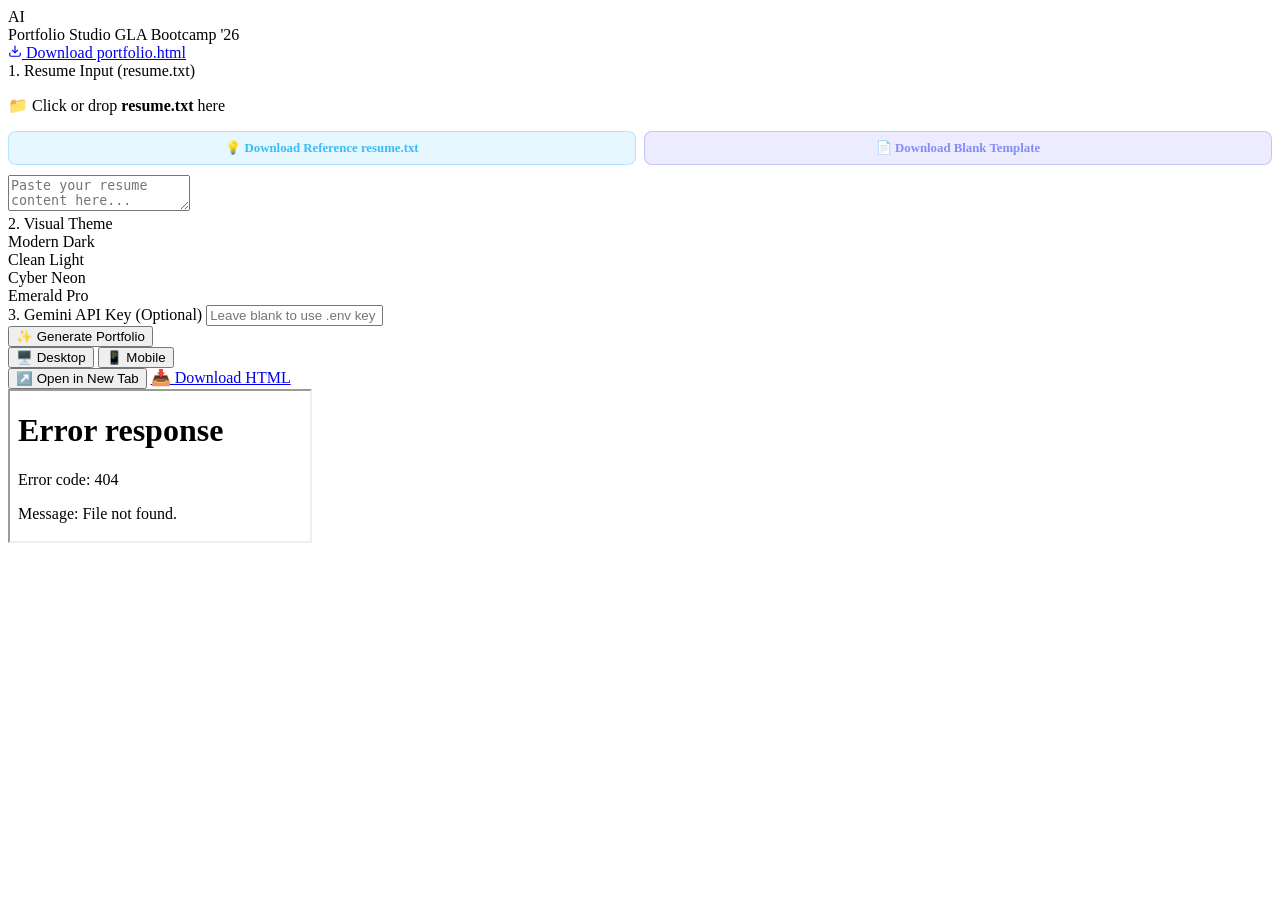
==== web_templates/index.html @ f2b4ff75 "Initial commit: AI Resume Portfolio Generator" ====
<!DOCTYPE html>
<html lang="en">
<head>
    <meta charset="UTF-8">
    <meta name="viewport" content="width=device-width, initial-scale=1.0">
    <title>AI Portfolio Studio | Generator</title>
    <link rel="stylesheet" href="/static/dashboard.css">
    <link rel="preconnect" href="https://fonts.googleapis.com">
    <link rel="preconnect" href="https://fonts.gstatic.com" crossorigin>
    <link href="https://fonts.googleapis.com/css2?family=Plus+Jakarta+Sans:wght@400;500;600;700;800&display=swap" rel="stylesheet">
</head>
<body>
    <!-- TOP BAR -->
    <header class="navbar">
        <div class="brand">
            <div class="logo-icon">AI</div>
            <span class="brand-title">Portfolio Studio</span>
            <span class="badge-tag">GLA Bootcamp '26</span>
        </div>
        <div class="nav-actions">
            <a href="/api/download" class="btn-download" id="downloadTopBtn">
                <svg width="14" height="14" viewBox="0 0 24 24" fill="none" stroke="currentColor" stroke-width="2"><path d="M21 15v4a2 2 0 0 1-2 2H5a2 2 0 0 1-2-2v-4"></path><polyline points="7 10 12 15 17 10"></polyline><line x1="12" y1="15" x2="12" y2="3"></line></svg>
                Download portfolio.html
            </a>
        </div>
    </header>

    <!-- STUDIO WORKSPACE -->
    <main class="studio-container">
        <!-- LEFT CONTROL PANEL -->
        <aside class="control-panel">
            <!-- INPUT SOURCE SELECTOR -->
            <div class="panel-section">
                <label class="section-label">1. Resume Input (resume.txt)</label>
            </div>

            <!-- FILE UPLOAD & TEXT AREA -->
            <div class="panel-section">
                <div class="file-dropzone" onclick="document.getElementById('fileInput').click()">
                    <input type="file" id="fileInput" style="display:none" onchange="handleFileUpload(event)">
                    <p id="fileDropText">📁 Click or drop <strong>resume.txt</strong> here</p>
                </div>
                
                <!-- REFERENCE & TEMPLATE HELPER BUTTONS -->
                <div style="display:flex; flex-wrap:wrap; gap:8px; margin: 10px 0;">
                    <a href="/api/download-reference" class="btn-template-download" title="Download sample filled resume.txt for reference" style="flex:1; text-align:center; color:#38bdf8; text-decoration:none; font-size:0.8rem; font-weight:600; background:rgba(56,189,248,0.12); padding:8px 12px; border-radius:8px; border:1px solid rgba(56,189,248,0.3); transition:all 0.2s;">
                        💡 Download Reference resume.txt
                    </a>
                    <a href="/api/download-template" class="btn-template-download" title="Download blank resume.txt template to fill in" style="flex:1; text-align:center; color:#818cf8; text-decoration:none; font-size:0.8rem; font-weight:600; background:rgba(99,102,241,0.12); padding:8px 12px; border-radius:8px; border:1px solid rgba(99,102,241,0.3); transition:all 0.2s;">
                        📄 Download Blank Template
                    </a>
                </div>

                <textarea id="contentInput" class="input-textarea" placeholder="Paste your resume content here..."></textarea>
            </div>

            <!-- THEME SELECTOR -->
            <div class="panel-section">
                <label class="section-label">2. Visual Theme</label>
                <div class="theme-grid">
                    <div class="theme-card active" data-theme="dark" onclick="selectTheme('dark', this)">
                        <div class="color-dot" style="background:#6366f1;"></div>
                        <span class="theme-title">Modern Dark</span>
                    </div>
                    <div class="theme-card" data-theme="light" onclick="selectTheme('light', this)">
                        <div class="color-dot" style="background:#2563eb;"></div>
                        <span class="theme-title">Clean Light</span>
                    </div>
                    <div class="theme-card" data-theme="cyber" onclick="selectTheme('cyber', this)">
                        <div class="color-dot" style="background:#ec4899;"></div>
                        <span class="theme-title">Cyber Neon</span>
                    </div>
                    <div class="theme-card" data-theme="emerald" onclick="selectTheme('emerald', this)">
                        <div class="color-dot" style="background:#10b981;"></div>
                        <span class="theme-title">Emerald Pro</span>
                    </div>
                </div>
            </div>

            <!-- GEMINI API KEY (OPTIONAL OVERRIDE) -->
            <div class="panel-section">
                <label class="section-label">3. Gemini API Key (Optional)</label>
                <input type="password" id="apiKeyInput" class="api-key-input" placeholder="Leave blank to use .env key">
            </div>

            <!-- GENERATE ACTION -->
            <button class="btn-generate" id="generateBtn" onclick="generatePortfolio()">
                <div class="spinner" id="genSpinner"></div>
                <span id="genBtnText">✨ Generate Portfolio</span>
            </button>
        </aside>

        <!-- RIGHT LIVE PREVIEW PANEL -->
        <section class="preview-panel">
            <div class="preview-toolbar">
                <div class="viewport-toggles">
                    <button class="btn-icon active" id="btnDesktop" onclick="setViewport('desktop')">🖥️ Desktop</button>
                    <button class="btn-icon" id="btnMobile" onclick="setViewport('mobile')">📱 Mobile</button>
                </div>
                <div class="preview-actions">
                    <button class="btn-icon" onclick="window.open('/api/preview', '_blank')">↗️ Open in New Tab</button>
                    <a href="/api/download" class="btn-download">📥 Download HTML</a>
                </div>
            </div>

            <div class="preview-viewport-wrapper">
                <iframe id="previewFrame" class="preview-frame" src="/api/preview"></iframe>
            </div>
        </section>
    </main>

    <script>
        let currentTheme = 'dark';

        // Load default content on start and generate preview
        window.addEventListener('DOMContentLoaded', () => {
            fetch('/api/default-content')
                .then(r => r.json())
                .then(d => {
                    document.getElementById('contentInput').value = d.resume || '';
                    generatePortfolio();
                });
        });

        function selectTheme(theme, el) {
            currentTheme = theme;
            document.querySelectorAll('.theme-card').forEach(c => c.classList.remove('active'));
            el.classList.add('active');
            generatePortfolio();
        }

        function handleFileUpload(e) {
            const file = e.target.files[0];
            if (!file) return;
            const reader = new FileReader();
            reader.onload = function(evt) {
                document.getElementById('contentInput').value = evt.target.result;
                document.getElementById('fileDropText').innerText = "✅ Loaded: " + file.name;
            };
            reader.readAsText(file);
        }

        function setViewport(type) {
            const frame = document.getElementById('previewFrame');
            document.getElementById('btnDesktop').classList.toggle('active', type === 'desktop');
            document.getElementById('btnMobile').classList.toggle('active', type === 'mobile');
            frame.classList.toggle('mobile-view', type === 'mobile');
        }

        function generatePortfolio() {
            const content = document.getElementById('contentInput').value.trim();
            const apiKey = document.getElementById('apiKeyInput').value.trim();
            const btn = document.getElementById('generateBtn');
            const spinner = document.getElementById('genSpinner');
            const btnText = document.getElementById('genBtnText');

            if (!content) {
                alert("Please provide resume text content.");
                return;
            }

            btn.disabled = true;
            spinner.style.display = 'inline-block';
            btnText.innerText = "Generating Portfolio...";

            fetch('/api/generate', {
                method: 'POST',
                headers: { 'Content-Type': 'application/json' },
                body: JSON.stringify({
                    content: content,
                    theme: currentTheme,
                    api_key: apiKey
                })
            })
            .then(r => r.json())
            .then(data => {
                btn.disabled = false;
                spinner.style.display = 'none';
                btnText.innerText = "✨ Generate Portfolio";

                if (data.status === 'success') {
                    // Reload iframe
                    const frame = document.getElementById('previewFrame');
                    frame.src = '/api/preview?t=' + new Date().getTime();
                } else {
                    alert("Generation note: " + (data.message || "Failed"));
                }
            })
            .catch(err => {
                btn.disabled = false;
                spinner.style.display = 'none';
                btnText.innerText = "✨ Generate Portfolio";
                alert("Error connecting to server: " + err);
            });
        }
    </script>
</body>
</html>
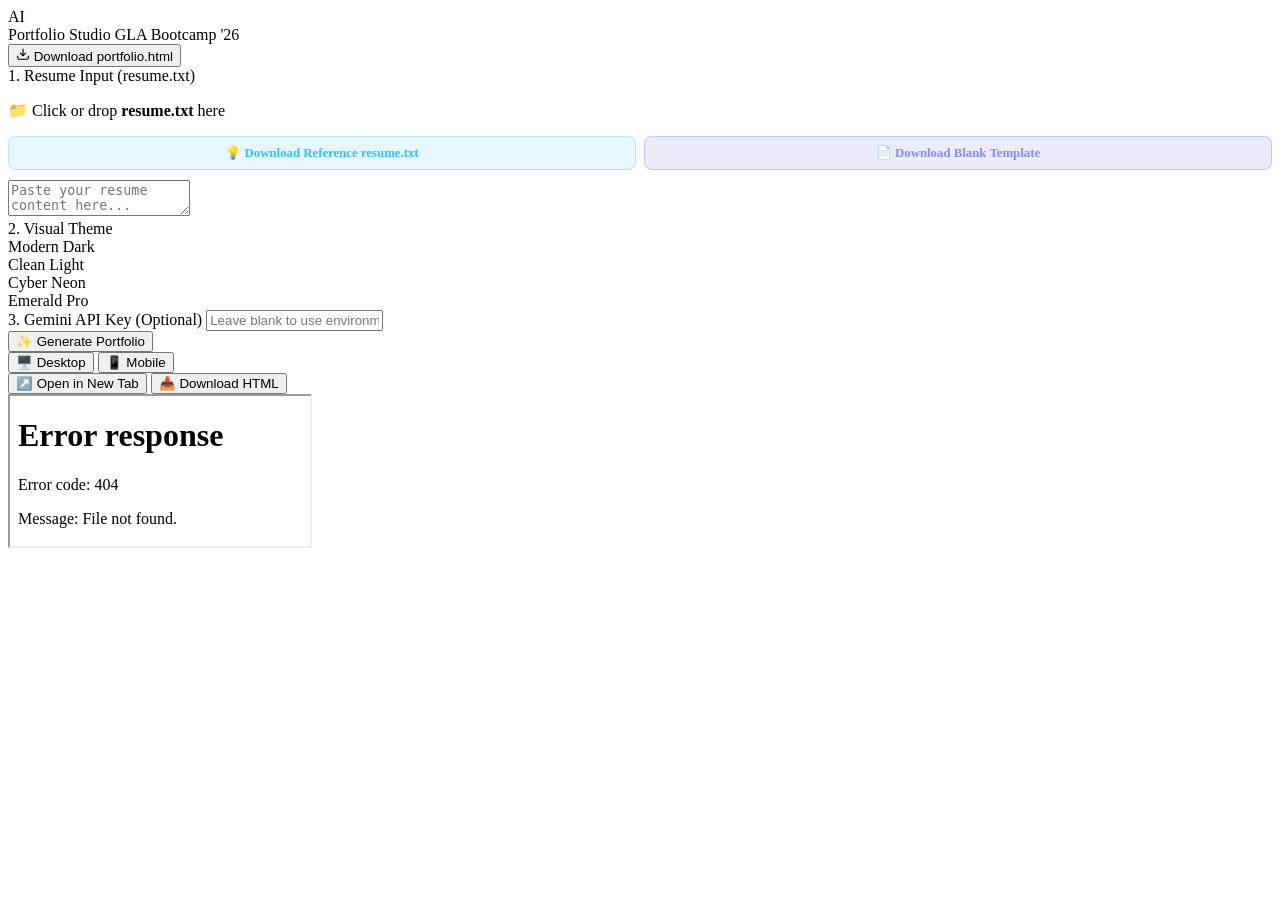
==== commit 90b80356: "Make portfolio preview and download 100% stateless for Vercel serverless deployment" ====
--- a/web_templates/index.html
+++ b/web_templates/index.html
@@ -18,10 +18,10 @@
             <span class="badge-tag">GLA Bootcamp '26</span>
         </div>
         <div class="nav-actions">
-            <a href="/api/download" class="btn-download" id="downloadTopBtn">
+            <button onclick="downloadPortfolioHtml()" class="btn-download" id="downloadTopBtn">
                 <svg width="14" height="14" viewBox="0 0 24 24" fill="none" stroke="currentColor" stroke-width="2"><path d="M21 15v4a2 2 0 0 1-2 2H5a2 2 0 0 1-2-2v-4"></path><polyline points="7 10 12 15 17 10"></polyline><line x1="12" y1="15" x2="12" y2="3"></line></svg>
                 Download portfolio.html
-            </a>
+            </button>
         </div>
     </header>
 
@@ -80,7 +80,7 @@
             <!-- GEMINI API KEY (OPTIONAL OVERRIDE) -->
             <div class="panel-section">
                 <label class="section-label">3. Gemini API Key (Optional)</label>
-                <input type="password" id="apiKeyInput" class="api-key-input" placeholder="Leave blank to use .env key">
+                <input type="password" id="apiKeyInput" class="api-key-input" placeholder="Leave blank to use environment key">
             </div>
 
             <!-- GENERATE ACTION -->
@@ -98,8 +98,8 @@
                     <button class="btn-icon" id="btnMobile" onclick="setViewport('mobile')">📱 Mobile</button>
                 </div>
                 <div class="preview-actions">
-                    <button class="btn-icon" onclick="window.open('/api/preview', '_blank')">↗️ Open in New Tab</button>
-                    <a href="/api/download" class="btn-download">📥 Download HTML</a>
+                    <button class="btn-icon" onclick="openPreviewTab()">↗️ Open in New Tab</button>
+                    <button onclick="downloadPortfolioHtml()" class="btn-download">📥 Download HTML</button>
                 </div>
             </div>
 
@@ -111,6 +111,7 @@
 
     <script>
         let currentTheme = 'dark';
+        let latestGeneratedHtml = '';
 
         // Load default content on start and generate preview
         window.addEventListener('DOMContentLoaded', () => {
@@ -136,6 +137,7 @@
             reader.onload = function(evt) {
                 document.getElementById('contentInput').value = evt.target.result;
                 document.getElementById('fileDropText').innerText = "✅ Loaded: " + file.name;
+                generatePortfolio();
             };
             reader.readAsText(file);
         }
@@ -145,6 +147,32 @@
             document.getElementById('btnDesktop').classList.toggle('active', type === 'desktop');
             document.getElementById('btnMobile').classList.toggle('active', type === 'mobile');
             frame.classList.toggle('mobile-view', type === 'mobile');
+        }
+
+        function openPreviewTab() {
+            if (latestGeneratedHtml) {
+                const w = window.open();
+                w.document.write(latestGeneratedHtml);
+                w.document.close();
+            } else {
+                window.open('/api/preview', '_blank');
+            }
+        }
+
+        function downloadPortfolioHtml() {
+            if (!latestGeneratedHtml) {
+                window.location.href = '/api/download';
+                return;
+            }
+            const blob = new Blob([latestGeneratedHtml], { type: 'text/html;charset=utf-8' });
+            const url = URL.createObjectURL(blob);
+            const a = document.createElement('a');
+            a.href = url;
+            a.download = 'portfolio.html';
+            document.body.appendChild(a);
+            a.click();
+            document.body.removeChild(a);
+            URL.revokeObjectURL(url);
         }
 
         function generatePortfolio() {
@@ -179,9 +207,13 @@
                 btnText.innerText = "✨ Generate Portfolio";
 
                 if (data.status === 'success') {
-                    // Reload iframe
                     const frame = document.getElementById('previewFrame');
-                    frame.src = '/api/preview?t=' + new Date().getTime();
+                    if (data.html) {
+                        latestGeneratedHtml = data.html;
+                        frame.srcdoc = data.html;
+                    } else {
+                        frame.src = '/api/preview?t=' + new Date().getTime();
+                    }
                 } else {
                     alert("Generation note: " + (data.message || "Failed"));
                 }
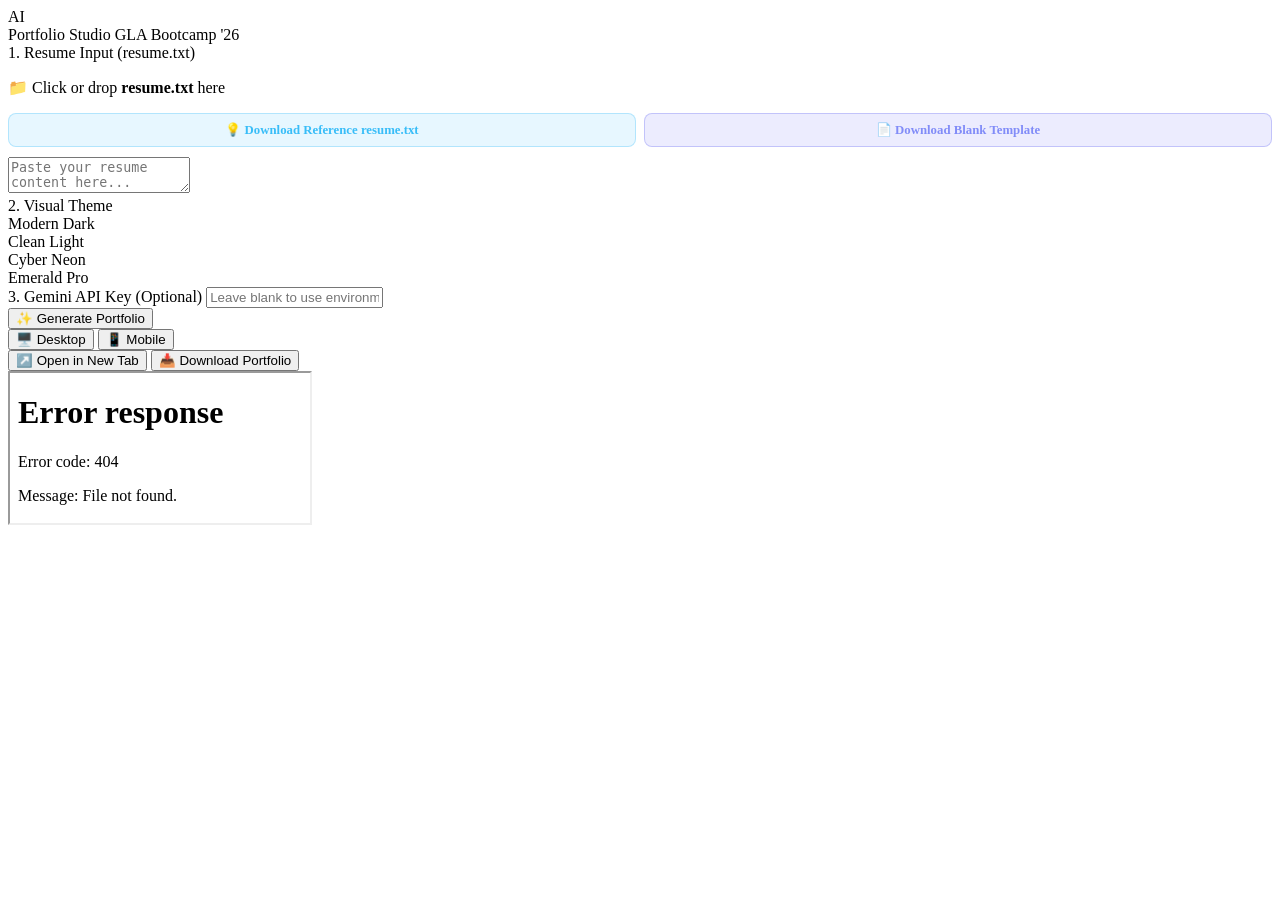
==== commit 208b1226: "UI update: Remove top navbar download button and rename preview button to Download Portfolio" ====
--- a/web_templates/index.html
+++ b/web_templates/index.html
@@ -18,10 +18,6 @@
             <span class="badge-tag">GLA Bootcamp '26</span>
         </div>
         <div class="nav-actions">
-            <button onclick="downloadPortfolioHtml()" class="btn-download" id="downloadTopBtn">
-                <svg width="14" height="14" viewBox="0 0 24 24" fill="none" stroke="currentColor" stroke-width="2"><path d="M21 15v4a2 2 0 0 1-2 2H5a2 2 0 0 1-2-2v-4"></path><polyline points="7 10 12 15 17 10"></polyline><line x1="12" y1="15" x2="12" y2="3"></line></svg>
-                Download portfolio.html
-            </button>
         </div>
     </header>
 
@@ -99,7 +95,7 @@
                 </div>
                 <div class="preview-actions">
                     <button class="btn-icon" onclick="openPreviewTab()">↗️ Open in New Tab</button>
-                    <button onclick="downloadPortfolioHtml()" class="btn-download">📥 Download HTML</button>
+                    <button onclick="downloadPortfolioHtml()" class="btn-download">📥 Download Portfolio</button>
                 </div>
             </div>
 
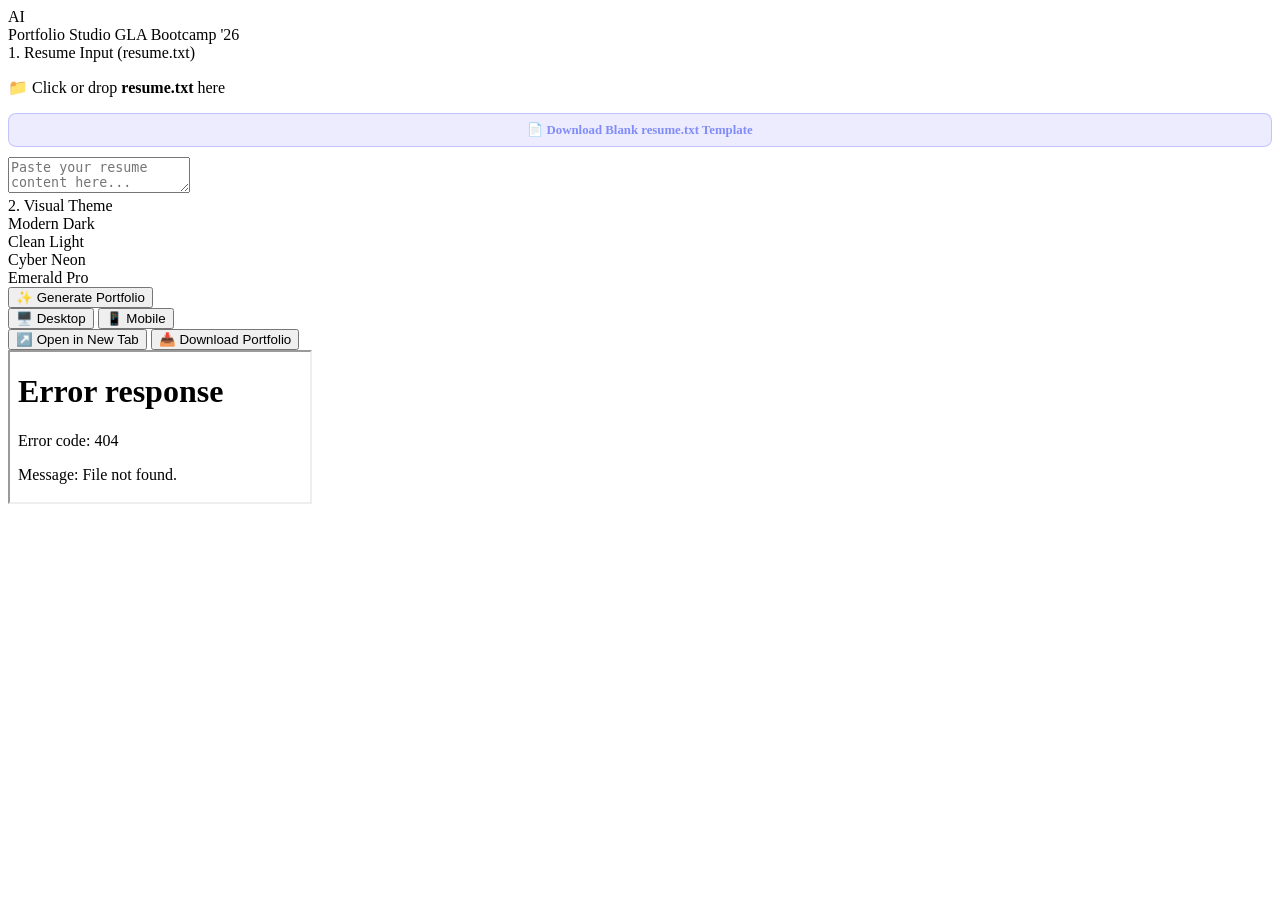
==== commit 8f646c8a: "UI update: Remove Gemini API key input field and download reference button" ====
--- a/web_templates/index.html
+++ b/web_templates/index.html
@@ -37,13 +37,10 @@
                     <p id="fileDropText">📁 Click or drop <strong>resume.txt</strong> here</p>
                 </div>
                 
-                <!-- REFERENCE & TEMPLATE HELPER BUTTONS -->
-                <div style="display:flex; flex-wrap:wrap; gap:8px; margin: 10px 0;">
-                    <a href="/api/download-reference" class="btn-template-download" title="Download sample filled resume.txt for reference" style="flex:1; text-align:center; color:#38bdf8; text-decoration:none; font-size:0.8rem; font-weight:600; background:rgba(56,189,248,0.12); padding:8px 12px; border-radius:8px; border:1px solid rgba(56,189,248,0.3); transition:all 0.2s;">
-                        💡 Download Reference resume.txt
-                    </a>
-                    <a href="/api/download-template" class="btn-template-download" title="Download blank resume.txt template to fill in" style="flex:1; text-align:center; color:#818cf8; text-decoration:none; font-size:0.8rem; font-weight:600; background:rgba(99,102,241,0.12); padding:8px 12px; border-radius:8px; border:1px solid rgba(99,102,241,0.3); transition:all 0.2s;">
-                        📄 Download Blank Template
+                <!-- BLANK TEMPLATE HELPER BUTTON -->
+                <div style="margin: 10px 0;">
+                    <a href="/api/download-template" class="btn-template-download" title="Download blank resume.txt template to fill in" style="display:block; text-align:center; color:#818cf8; text-decoration:none; font-size:0.8rem; font-weight:600; background:rgba(99,102,241,0.12); padding:8px 12px; border-radius:8px; border:1px solid rgba(99,102,241,0.3); transition:all 0.2s;">
+                        📄 Download Blank resume.txt Template
                     </a>
                 </div>
 
@@ -71,12 +68,6 @@
                         <span class="theme-title">Emerald Pro</span>
                     </div>
                 </div>
-            </div>
-
-            <!-- GEMINI API KEY (OPTIONAL OVERRIDE) -->
-            <div class="panel-section">
-                <label class="section-label">3. Gemini API Key (Optional)</label>
-                <input type="password" id="apiKeyInput" class="api-key-input" placeholder="Leave blank to use environment key">
             </div>
 
             <!-- GENERATE ACTION -->
@@ -173,7 +164,6 @@
 
         function generatePortfolio() {
             const content = document.getElementById('contentInput').value.trim();
-            const apiKey = document.getElementById('apiKeyInput').value.trim();
             const btn = document.getElementById('generateBtn');
             const spinner = document.getElementById('genSpinner');
             const btnText = document.getElementById('genBtnText');
@@ -192,8 +182,7 @@
                 headers: { 'Content-Type': 'application/json' },
                 body: JSON.stringify({
                     content: content,
-                    theme: currentTheme,
-                    api_key: apiKey
+                    theme: currentTheme
                 })
             })
             .then(r => r.json())
